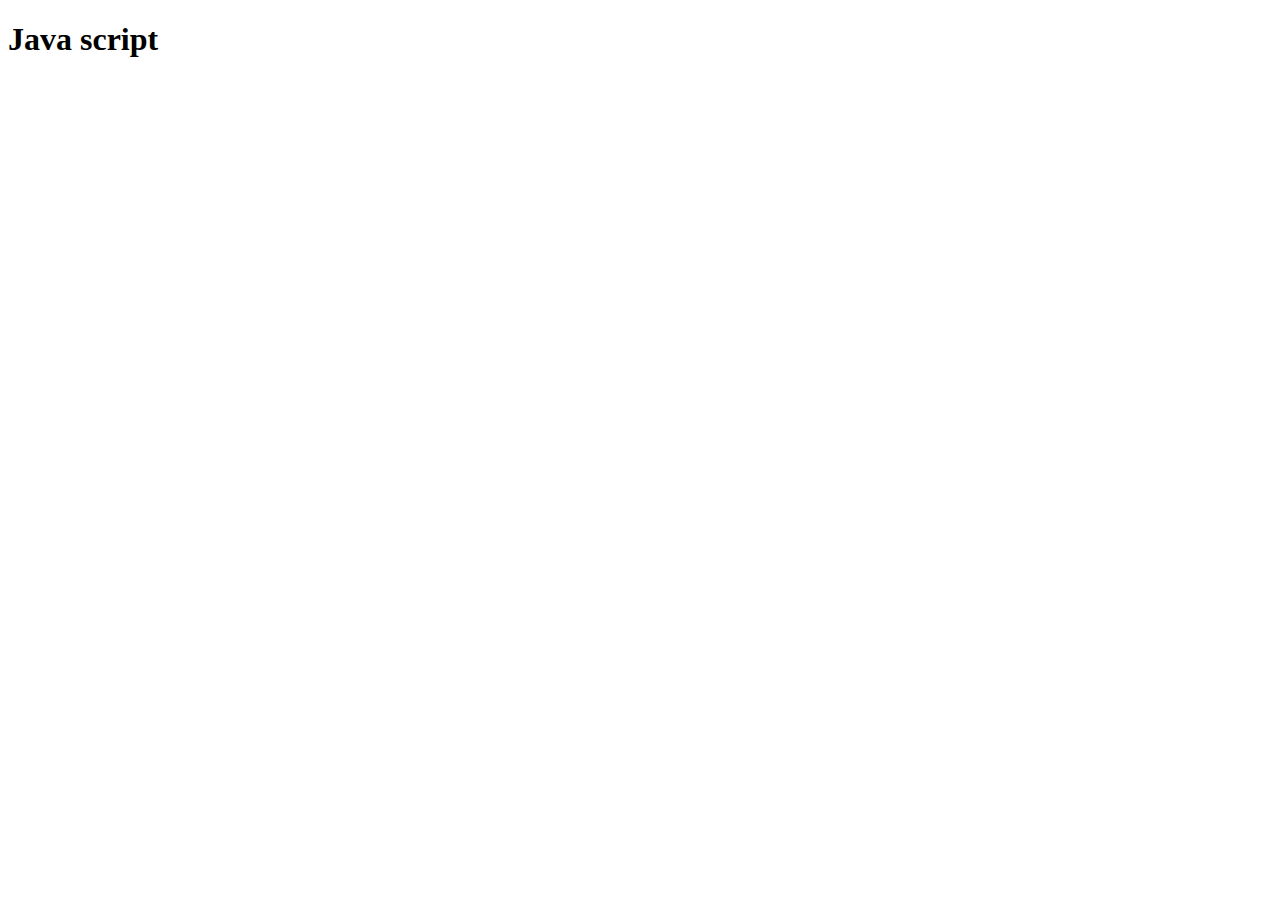
==== src/js.html @ f1315b91 "first commit" ====
<!DOCTYPE html>
<html lang="en">
<head>
    <meta charset="UTF-8">
    <meta http-equiv="X-UA-Compatible" content="IE=edge">
    <meta name="viewport" content="width=device-width, initial-scale=1.0">
    <title>Document</title>

</head>
<body>
    <h1>Java script</h1>
    <script type="text/javascript" src="./index.js"></script>
</body>
</html>
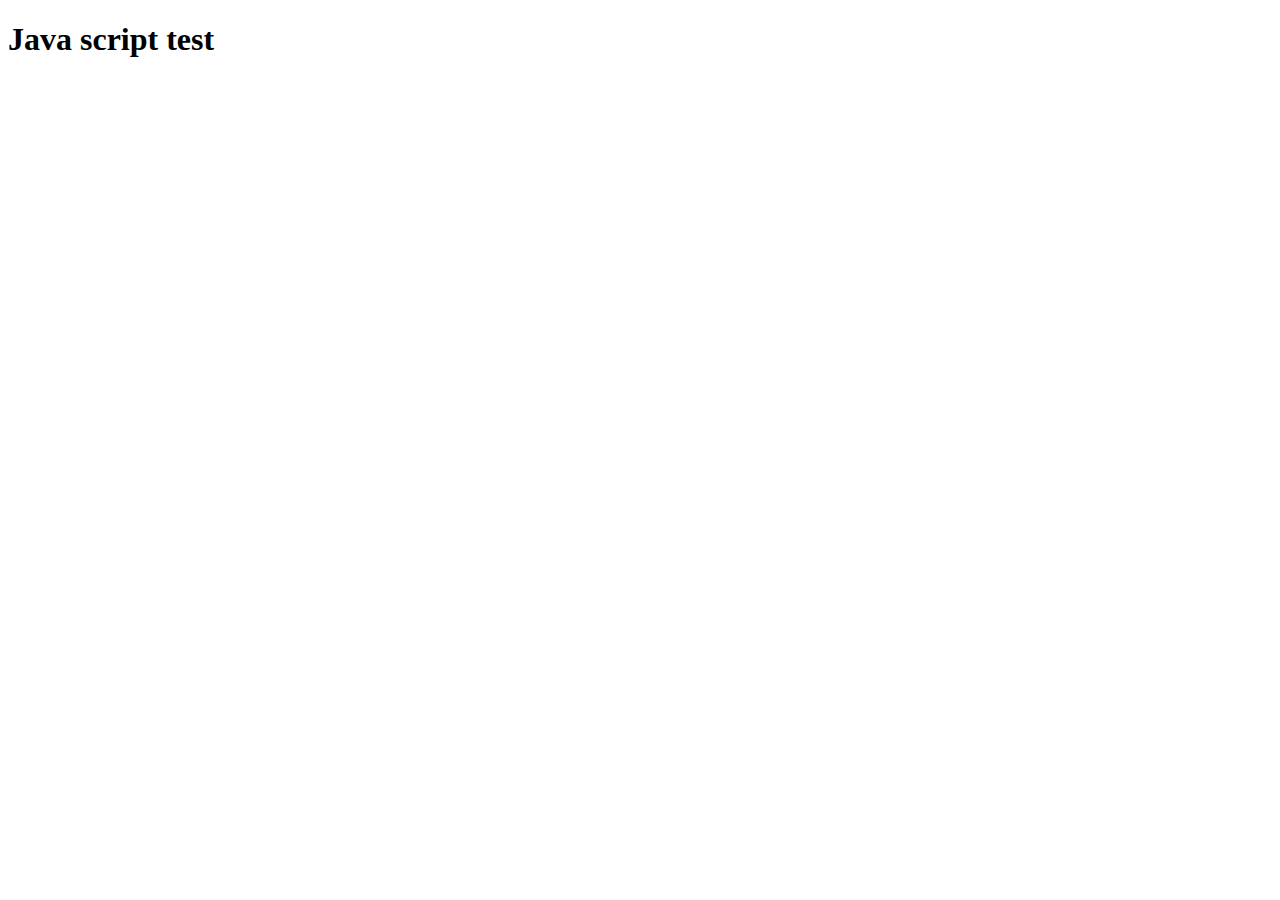
==== commit 237e9968: "second change on htnl" ====
--- a/src/js.html
+++ b/src/js.html
@@ -8,7 +8,7 @@
 
 </head>
 <body>
-    <h1>Java script</h1>
+    <h1>Java script test</h1>
     <script type="text/javascript" src="./index.js"></script>
 </body>
 </html>